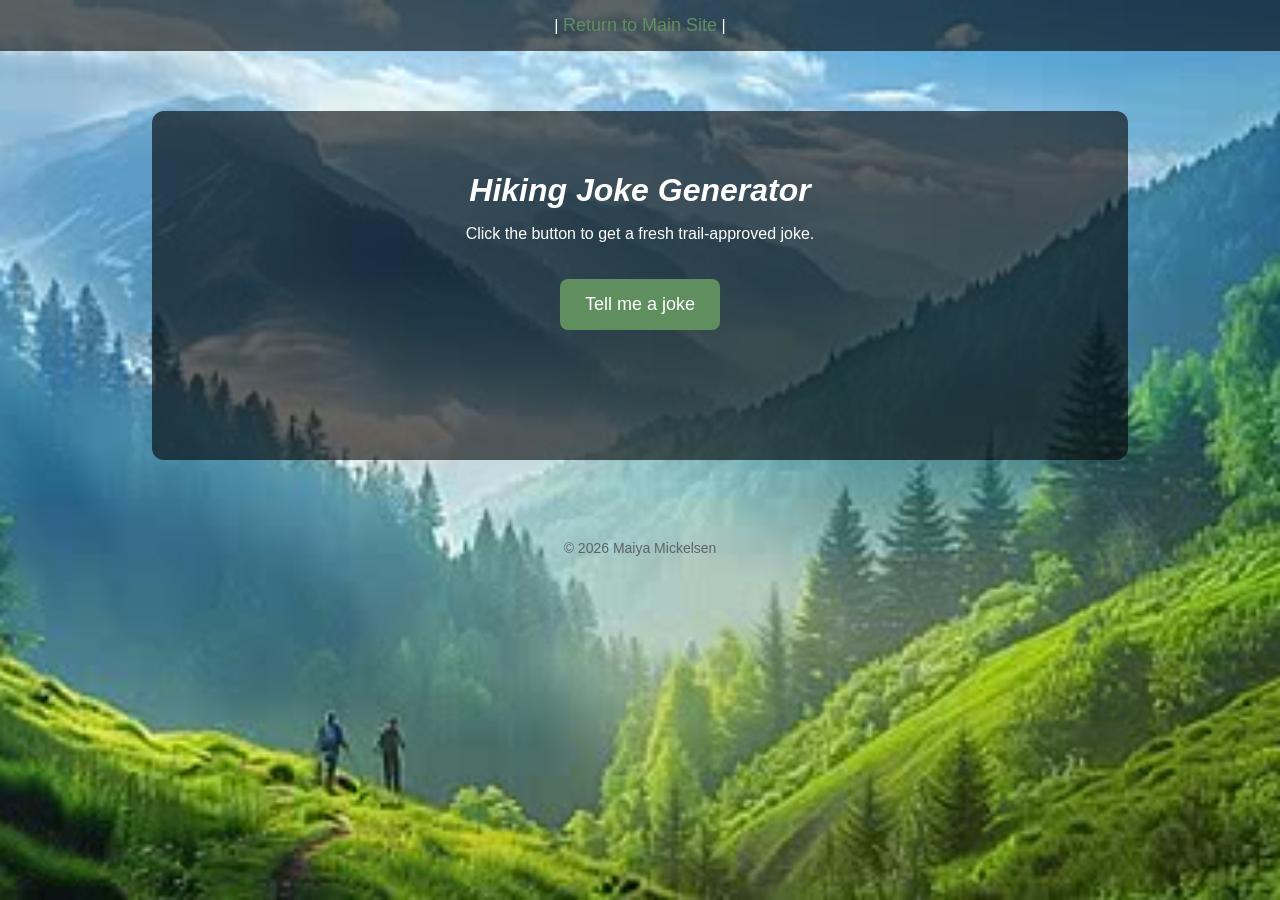
==== app.html @ 5a211d7c "Add files via upload" ====
<!DOCTYPE html>
<html lang="en">
<head>
    <meta charset="UTF-8">
    <title>Hiking Joke Generator</title>
    <style>
        body {
            margin: 0;
            font-family: Verdana, Geneva, Tahoma, sans-serif;
            color: #ffffff;
            background-image: url('./img/naturebkgr.jpg');
            background-size: cover;
            background-position: center;
            background-attachment: fixed;
        }

        nav {
            background: rgba(0, 0, 0, 0.6);
            padding: 15px;
            text-align: center;
        }

        nav a {
            color: #608f5f;
            font-weight: lighter;
            font-family: Impact, Haettenschweiler, 'Arial Narrow Bold', sans-serif;
            text-decoration: none;
            font-size: 18px;
        }

        .container {
            background: rgba(0,0,0,0.6);
            width: 70%;
            margin: 60px auto;
            padding: 40px;
            border-radius: 12px;
            text-align: center;
        }

        h1 {
            font-style: italic;
            margin-bottom: 10px;
        }

        #joke-box {
            margin-top: 30px;
            font-size: 22px;
            min-height: 60px;
            transition: opacity 0.4s ease;
        }

        button {
            background-color: #608f5f;
            color: white;
            border: none;
            padding: 15px 25px;
            font-size: 18px;
            border-radius: 8px;
            cursor: pointer;
            margin-top: 20px;
            transition: transform 0.2s ease;
        }

        button:hover {
            transform: scale(1.08);
            background-color: #79a977;
        }
    </style>
</head>

<body>

    <nav>
       | <a href="index.html">Return to Main Site</a> | 
    </nav>

    <div class="container">
        <h1>Hiking Joke Generator</h1>
        <p>Click the button to get a fresh trail‑approved joke.</p>

        <button onclick="generateJoke()">Tell me a joke</button>

        <div id="options" style="margin-top: 25px; display: none;">
            <button onclick="generateJoke()">Another Joke</button>
            <button onclick="window.location.href='index.html'">Return to Main Site</button>
        </div>

        <!-- ⭐ This was missing — now the jokes have somewhere to appear -->
        <div id="joke-box" style="margin-top: 30px; font-size: 22px; min-height: 60px; transition: opacity 0.4s ease;"></div>

    </div>

    <script>
        const jokes = [
            "Why did the hiker bring string on the trail? In case he needed to tie up some loose ends.",
            "I tried to tell a hiking joke… but it was over everyone’s head — too high altitude.",
            "Why don’t mountains get cold? They wear snowcaps.",
            "I told my friend I wanted to hike the tallest peak. He said, 'That’s a high expectation.'",
            "Why was the backpack always stressed? Too much baggage.",
            "I asked the trail guide if the hike was easy. He said, 'It’s a walk in the park… a very steep park.'",
            "Why did the hiker sit on the mountain? Because it was a peak experience.",
            "My hiking boots and I have a great relationship. We’re always taking things one step at a time."
        ];

        function generateJoke() {
            const box = document.getElementById("joke-box");
            const options = document.getElementById("options");

            box.style.opacity = 0;

            setTimeout(() => {
                const randomIndex = Math.floor(Math.random() * jokes.length);
                box.textContent = jokes[randomIndex];
                box.style.opacity = 1;

                options.style.display = "block";
            }, 300);
        }
    </script>

    <footer style="text-align: center; padding: 20px; color: #626262; font-size: 14px;">
    &copy; 2026 Maiya Mickelsen
    </footer>

</body>
</html>
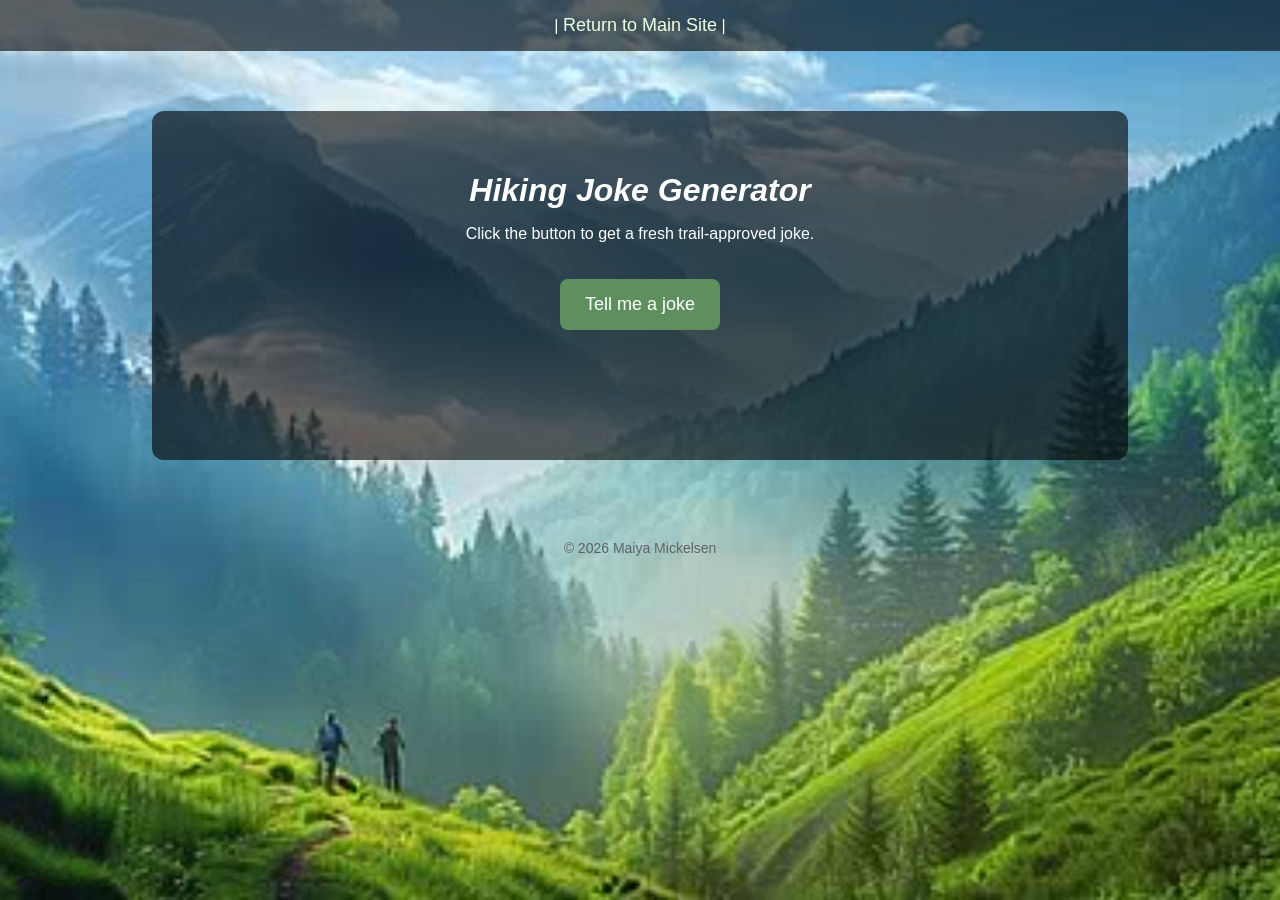
==== commit d30c99a1: "Add files via upload" ====
--- a/app.html
+++ b/app.html
@@ -21,9 +21,9 @@
         }
 
         nav a {
-            color: #608f5f;
+            color: #ebffe2;
             font-weight: lighter;
-            font-family: Impact, Haettenschweiler, 'Arial Narrow Bold', sans-serif;
+            font-family:'Lucida Sans', 'Lucida Sans Regular', 'Lucida Grande', 'Lucida Sans Unicode', Geneva, Verdana, sans-serif;
             text-decoration: none;
             font-size: 18px;
         }
